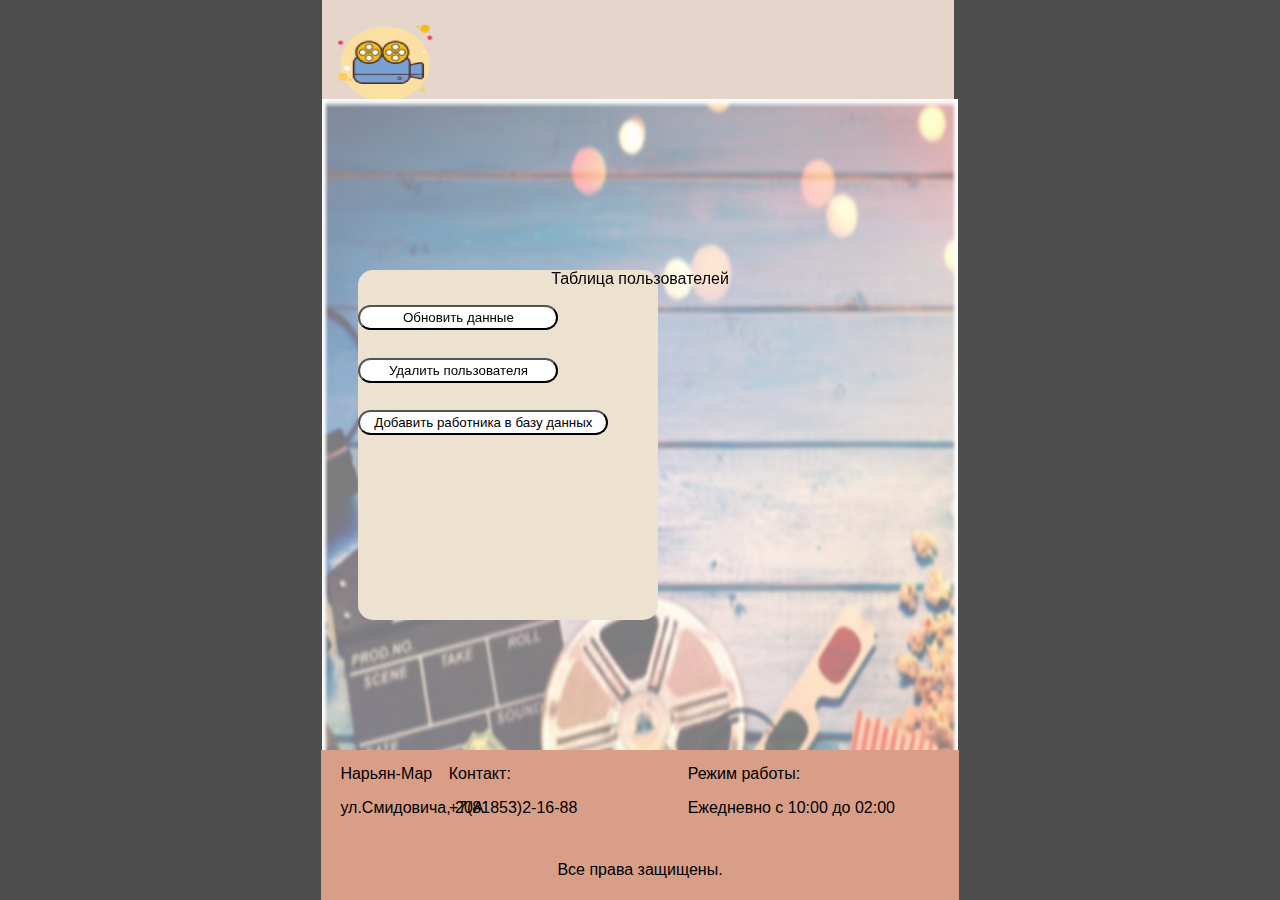
==== проект/admin.html @ b3feb13f "Add files via upload" ====
<!DOCTYPE html>
<html lang="en">
<head>
    <meta charset="UTF-8">
    <meta name="viewport" content="width=device-width, initial-scale=1.0">
    <title>Администратор</title>
    <link rel="stylesheet" href="style/admn.css">
<header>
    <div class="image-container">
           <img src="img/Video Camera.png">
    </div>
    <div class="admin">
           <div class="adm">Администратор</div>
    </div>
    <div class="exit">
           <button type="submit" class="ext"><a href="avtoriz.html">Выход</a></button>
    </div>
    <div class="background">
           <img src="img/fon.jpg" />
    </div> 
</header>
</head>
<body>
    <div class="panel">
       <p>
       <button type="submit" class="obnova"><a href="">Обновить данные</a></button></p>
       <p>
       <button type="submit" class="delete"><a href="delete.html">Удалить пользователя</a></button></p>
       <p>
       <button type="submit" class="datab"><a href="">Добавить работника в базу данных</a></button></p>
    </div>
    <table>
       <div class="tus">Таблица пользователей</div>
    </table>
<footer>
       <div class="prava">Все права защищены.</div>
       <div class="adres">Нарьян-Мар<p>ул.Смидовича, 20А</p>
       </div>
       <p><div class="contact">Контакт:<p>+7(81853)2-16-88</div></p>
       </p>
       <div class="time">Режим работы:<p>Ежедневно с 10:00 до 02:00 </p></div>
</footer>
</body>
</html>
---- проект/style/admn.css ----
*{
    font-family: Arial, sans-serif;
}
header{
    width: 50%;
    height: 150px;
    background-color: #E5D5CB;
    margin-top: -8px;
} 
body{
    background-size: cover;
    background-color: rgb(77, 77, 77);
    display: flex;
    justify-content: center;
}
footer{
    width: 49.8%;
    height: 150px;
    background-color: #D89E88;
    position: fixed;
    bottom: 0;
}
.background{
    top: 12%;
    width: 49.7%;
    height: 100%;
    margin: auto;
    position: fixed;
}
img{
    width: 100%;
    height: 80%;
    margin-top: -9px;
}
.ext{
    position: fixed;
    right: 30%;
    border-radius: 50px;
    background-color: white;
    width: 100px;
    height: 30px;
}
.image-container{
    width: 150px;
    height: 115px;
    position: relative;
    top: 30px;
}
.adres{
    position: absolute;
    top: 10%;
    left: 3%;
}
.prava{
    position: absolute;
    margin-top: 0 auto;
    top: 80%; 
    left: 50%;
    transform: translate(-50%, -50%);
}
.contact{
    position: absolute;
    margin-top: 0 auto;
    left: 20%;
    top: 10%;
}
.time{
    position: absolute;
    margin-top: 0 auto;
    top: 10%;
    right: 10%;
}
.adm{
    position: absolute;
    right: 40%;
}
.panel{
    width: 300px;
    height: 350px;
    background-color: #EDE1CF;
    position: absolute;
    border-radius: 15px;
    top: 30%;
    left: 28%;
}
.obnova{
    position: absolute;
    width: 200px;
    height: 25px;
    border-radius: 15px;
    background-color: white;
    top: 10%;
}
.delete{
    position: absolute;
    width: 200px;
    height: 25px;
    border-radius: 15px;
    background-color: white;
    top: 25%;
}
.datab{
    position: absolute;
    width: 250px;
    height: 25px;
    border-radius: 15px;
    background-color: white;
    top: 40%;
}
a{
    color: #000;
    text-decoration: none;
}
.tus{
    position: absolute;
    top: 30%;
}
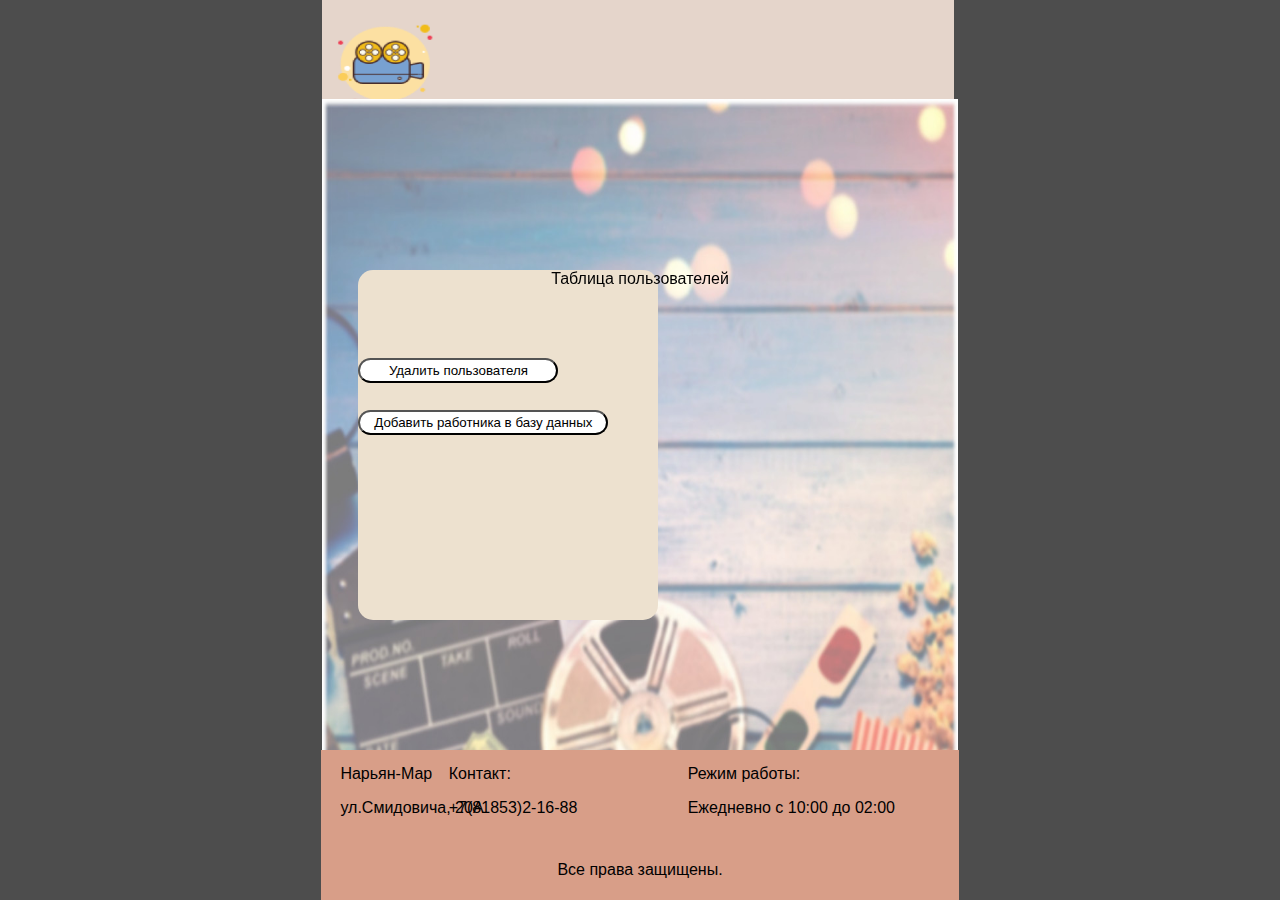
==== commit 99c40e27: "Add files via upload" ====
--- a/проект/admin.html
+++ b/проект/admin.html
@@ -23,11 +23,9 @@
 <body>
     <div class="panel">
        <p>
-       <button type="submit" class="obnova"><a href="">Обновить данные</a></button></p>
-       <p>
        <button type="submit" class="delete"><a href="delete.html">Удалить пользователя</a></button></p>
        <p>
-       <button type="submit" class="datab"><a href="">Добавить работника в базу данных</a></button></p>
+       <button type="submit" class="datab"><a href="dopavitbd.html">Добавить работника в базу данных</a></button></p>
     </div>
     <table>
        <div class="tus">Таблица пользователей</div>
